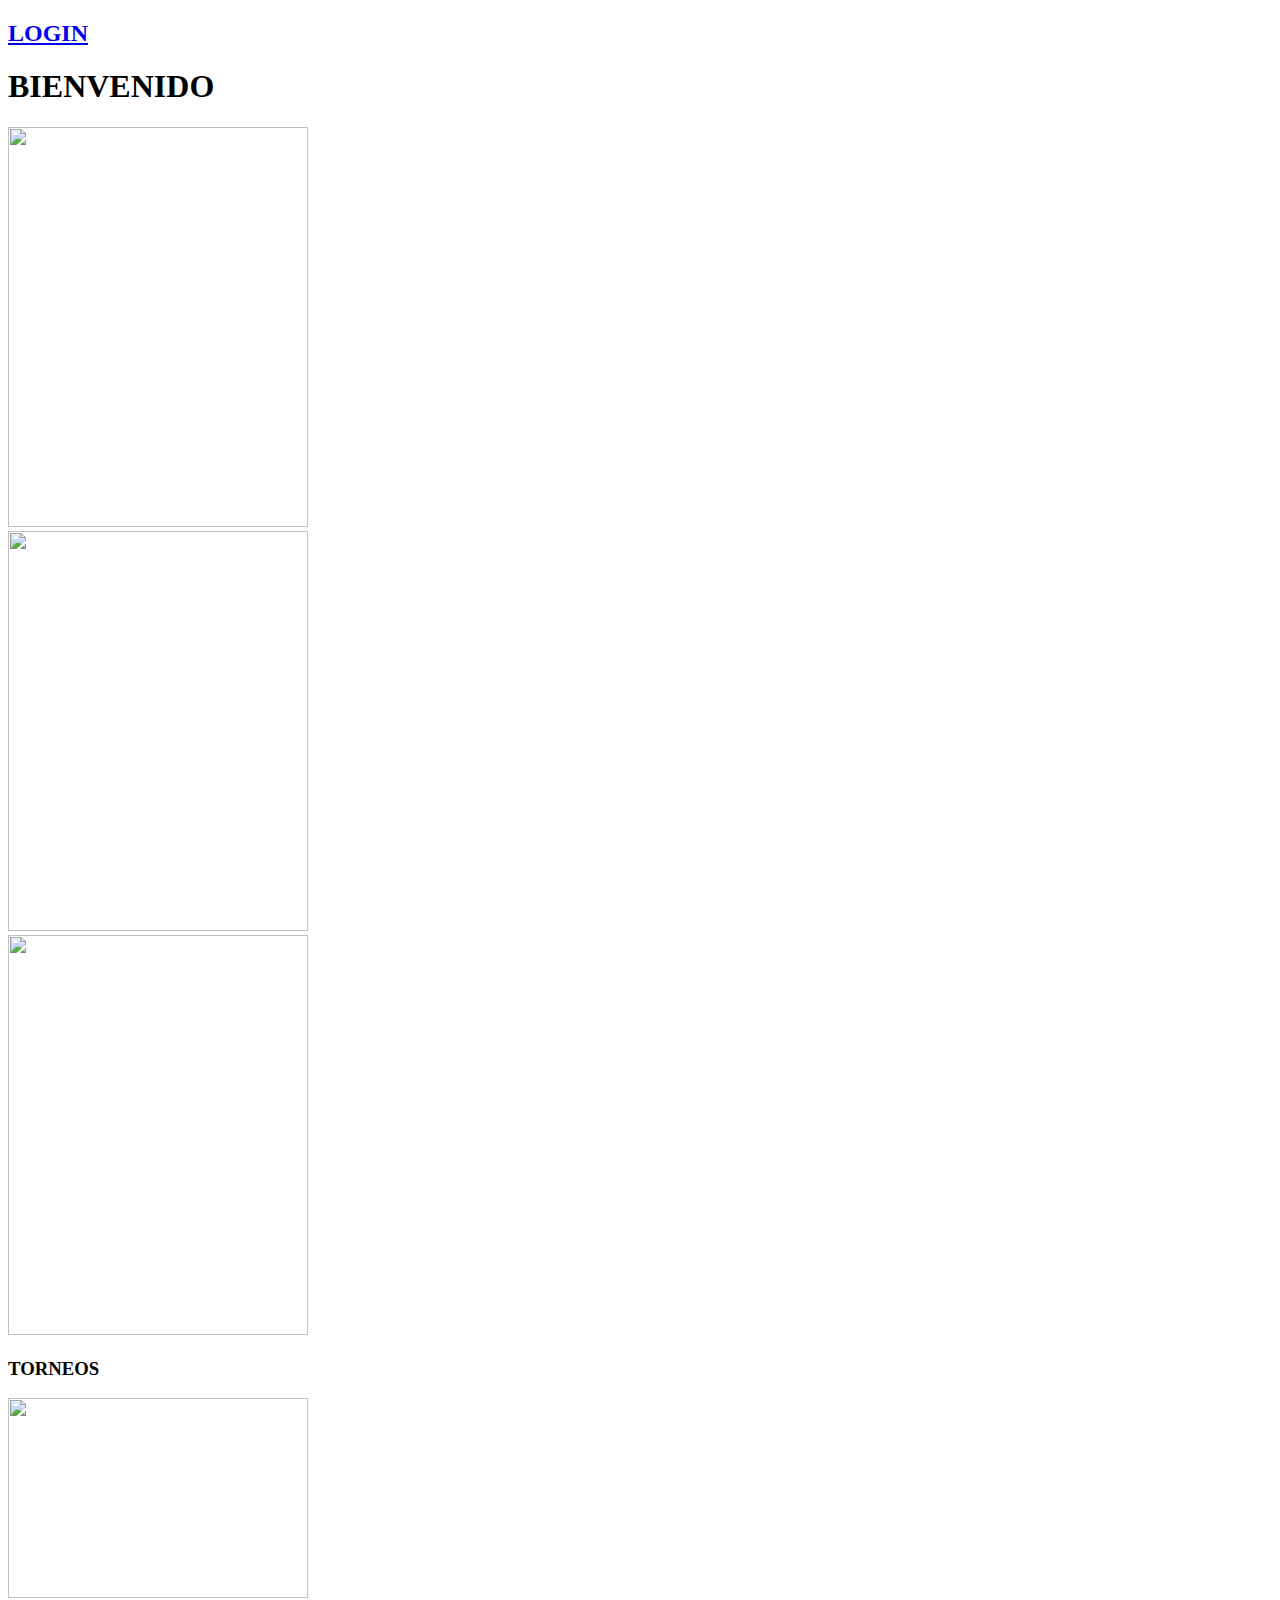
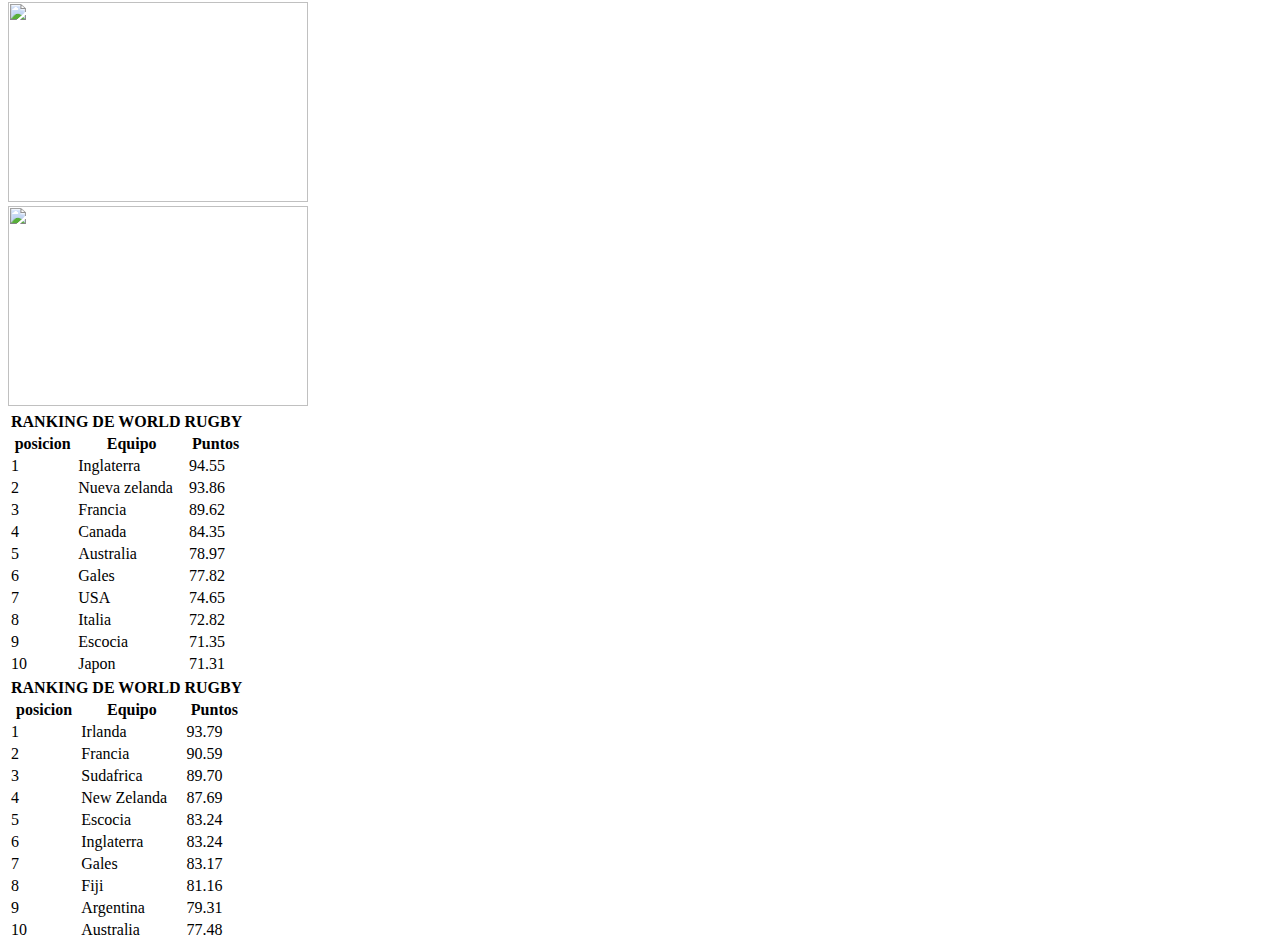
==== rugby-index.html @ e57d649f "upload index" ====
<!DOCTYPE html>
<html lang="en">
<head>
    <meta charset="UTF-8">
    <meta name="viewport" content="width=device-width, initial-scale=1.0">
    <title>Document</title>
    <link rel="stylesheet" href="css/style.css">
</head>
<body>
        <h2 id="login"><a href="/html/login.html" id="login"  >LOGIN</a></h2>
        <h1 id="BIENVENIDO">BIENVENIDO</h1>

        <div id="img1">
            
           <li><img src="https://e00-especiales-marca.uecdn.es/juegos-olimpicos/images/enciclopedia/rugby/equipacionrugby.jpg" width=" 300px" height="400px"></li>
           <li><img src="https://proyectosef.files.wordpress.com/2013/10/captura-de-pantalla-2013-09-26-a-las-19-47-46.png" width="300" height="400" alt=""></li>
            <li><img src="https://passport.world.rugby/media/dppdehex/pitch-markings-es.png" width="300px" height="400px" alt=""></li>
        </div>

        <h3>TORNEOS</h3>
        <div id="torneosdiv">
        
            <li><img src="https://resources.world.rugby/photo-resources/2023/05/04/b4b97da1-e57f-42dc-8bb9-6ec4cfa44920/WXV-Logo-Graphic.png?width=416" width="300px" height="200px" alt=""></li>
            <li><img src="https://resources.world.rugby/photo-resources/2021/06/02/24d18609-7981-4119-a787-d4fdbfdee195/Negative-on-a-blue-background.png?width=416" width="300px" height="200px" alt=""></li>
            <li><img src="https://resources.worldrugby-rims.pulselive.com/photo-resources/2023/07/18/4d4bd266-8fe2-4def-be69-3b7b6a5ff2bb/HSBC_SVNS_Series_Tournaments.jpg?width=416" width="300px" height="200px" alt=""></li>
        
        </div>
        <li id="RANKING" class="">
            
        <table id="femenino.puntos" class="table">
        <thead>
            <tr>
            <th colspan="3">RANKING DE WORLD RUGBY</th>
            </tr>
            <tr>
                <th>posicion</th>
                <th>Equipo</th>
                <th>Puntos</th>
            </tr>
        </thead>
        <tbody>
            <tr>
                <td>1</td>
                <td>Inglaterra</td>
                <td>94.55</td>
            </tr>
            <tr>
                <td>2</td>
                <td>Nueva zelanda</td>
                <td>93.86</td>
            </tr>
            <tr>
                <td>3</td>
                <td>Francia</td>
                <td>89.62</td>
            </tr>
            <tr>
                <td>4</td>
                <td>Canada</td>
                <td>84.35</td>
            </tr>
            <tr>
                <td>5</td>
                <td>Australia</td>
                <td>78.97</td>
            </tr>
            <tr>
                <td>6</td>
                <td>Gales</td>
                <td>77.82</td>
            </tr>
            <tr>
                <td>7</td>
                <td>USA</td>
                <td>74.65</td>
            </tr>
            <tr>
                <td>8</td>
                <td>Italia</td>
                <td>72.82</td>
            </tr>
            <tr>
                <td>9</td>
                <td>Escocia</td>
                <td>71.35</td>
            </tr>
            <tr>
                <td>10</td>
                <td>Japon</td>
                <td>71.31</td>
            </tr>
        </tbody>
    </table>

    <table id="masculino.puntos" class="table">
        <head>
            <tr>
            <th colspan="3">RANKING DE WORLD RUGBY</th>
            </tr>
            <tr>
                <th>posicion</th>
                <th>Equipo</th>
                <th>Puntos</th>
            </tr>
        </head>
        <tbody>
            <tr>
                <td>1</td>
                <td>Irlanda</td>
                <td>93.79</td>
            </tr>
            <tr>
                <td>2</td>
                <td>Francia</td>
                <td>90.59</td>
            </tr>
            <tr>
                <td>3</td>
                <td>Sudafrica</td>
                <td>89.70</td>
            </tr>
            <tr>
                <td>4</td>
                <td>New Zelanda</td>
                <td>87.69</td>
            </tr>
            <tr>
                <td>5</td>
                <td>Escocia</td>
                <td>83.24</td>
            </tr>
            <tr>
                <td>6</td>
                <td>Inglaterra</td>
                <td>83.24</td>
            </tr>
            <tr>
                <td>7</td>
                <td>Gales</td>
                <td>83.17</td>
            </tr>
            <tr>
                <td>8</td>
                <td>Fiji</td>
                <td>81.16</td>
            </tr>
            <tr>
                <td>9</td>
                <td>Argentina</td>
                <td>79.31</td>
            </tr>
            <tr>
                <td>10</td>
                <td>Australia</td>
                <td>77.48</td>
            </tr>
        </tbody>
    </table>
    </li>
</body>
</html>
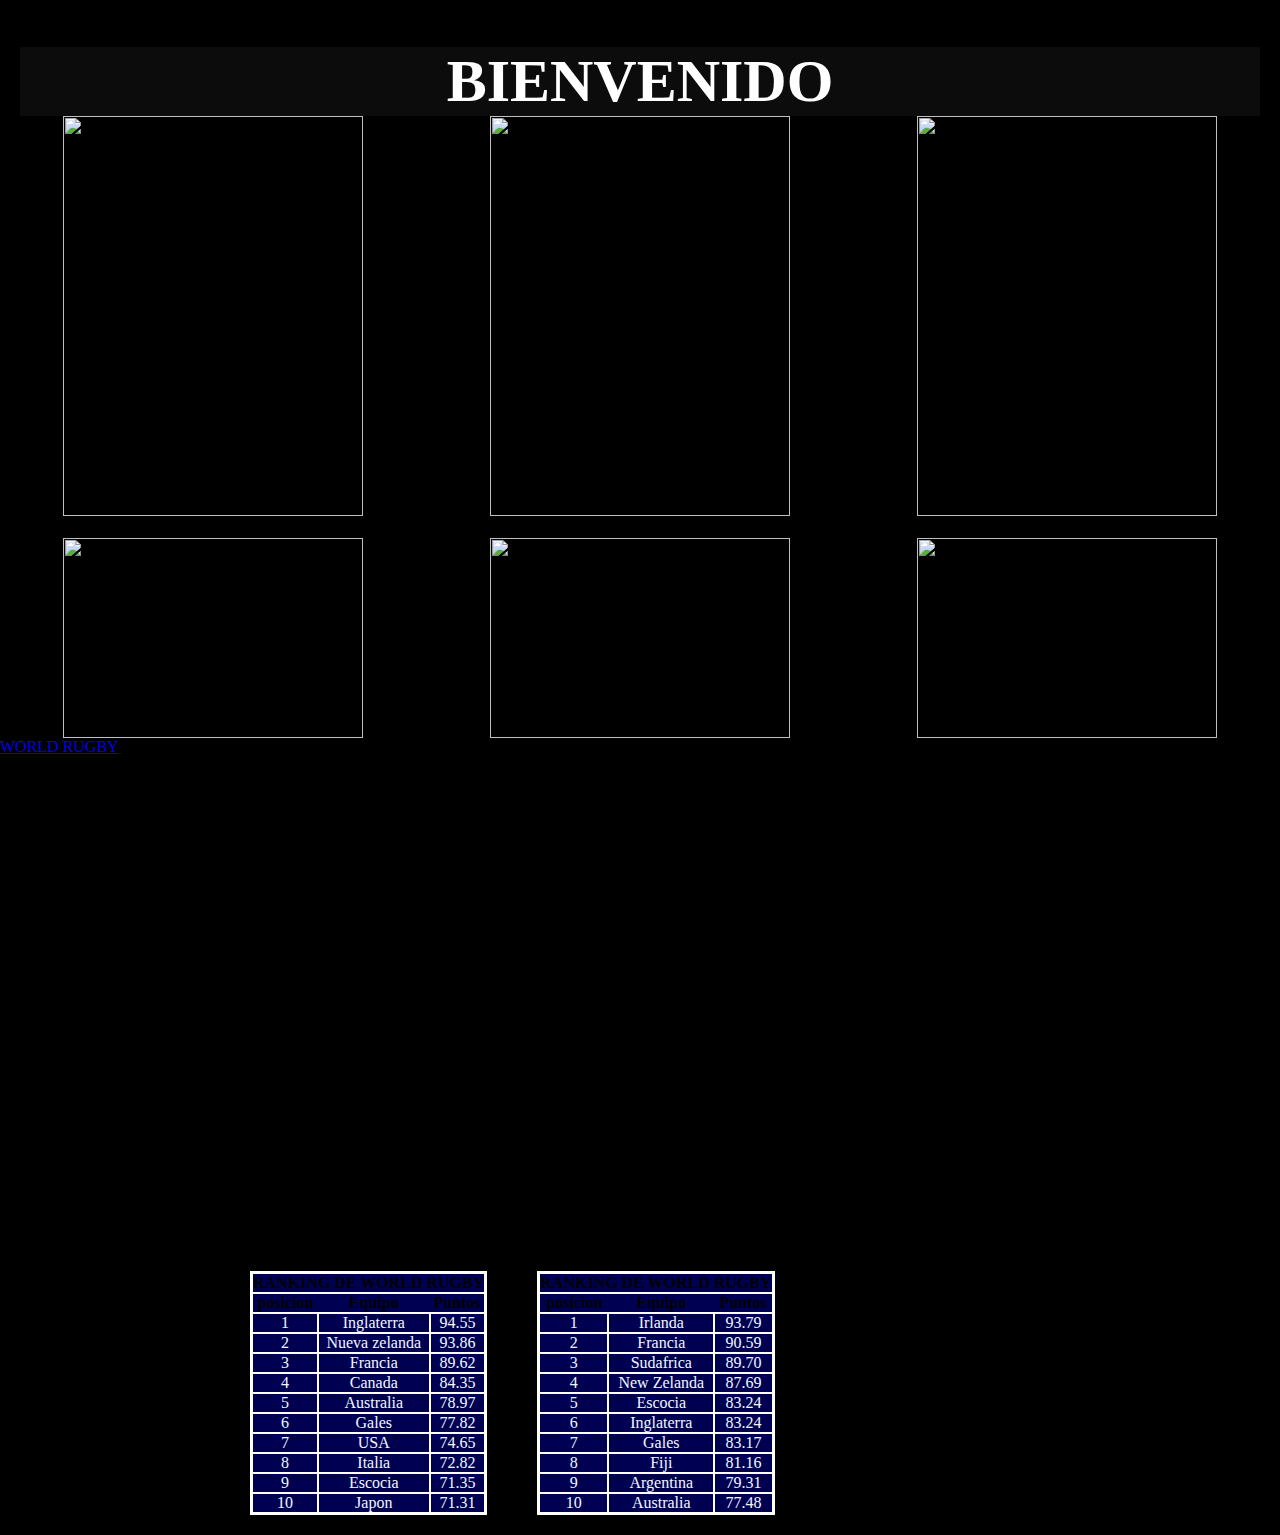
==== commit b2c3f79e: "load" ====
--- a/rugby-index.html
+++ b/rugby-index.html
@@ -10,20 +10,27 @@
         <h2 id="login"><a href="/html/login.html" id="login"  >LOGIN</a></h2>
         <h1 id="BIENVENIDO">BIENVENIDO</h1>
 
-        <div id="img1">
+        <div class="img1">
             
-           <li><img src="https://e00-especiales-marca.uecdn.es/juegos-olimpicos/images/enciclopedia/rugby/equipacionrugby.jpg" width=" 300px" height="400px"></li>
-           <li><img src="https://proyectosef.files.wordpress.com/2013/10/captura-de-pantalla-2013-09-26-a-las-19-47-46.png" width="300" height="400" alt=""></li>
-            <li><img src="https://passport.world.rugby/media/dppdehex/pitch-markings-es.png" width="300px" height="400px" alt=""></li>
+           <img src="https://e00-especiales-marca.uecdn.es/juegos-olimpicos/images/enciclopedia/rugby/equipacionrugby.jpg" width=" 300px" height="400px">
+           <img src="https://proyectosef.files.wordpress.com/2013/10/captura-de-pantalla-2013-09-26-a-las-19-47-46.png" width="300" height="400" alt="">
+            <img src="https://passport.world.rugby/media/dppdehex/pitch-markings-es.png" width="300px" height="400px" alt="">
         </div>
 
-        <h3>TORNEOS</h3>
-        <div id="torneosdiv">
+        <h3 >TORNEOS</h3>
+        <div class="torneos">
         
-            <li><img src="https://resources.world.rugby/photo-resources/2023/05/04/b4b97da1-e57f-42dc-8bb9-6ec4cfa44920/WXV-Logo-Graphic.png?width=416" width="300px" height="200px" alt=""></li>
-            <li><img src="https://resources.world.rugby/photo-resources/2021/06/02/24d18609-7981-4119-a787-d4fdbfdee195/Negative-on-a-blue-background.png?width=416" width="300px" height="200px" alt=""></li>
-            <li><img src="https://resources.worldrugby-rims.pulselive.com/photo-resources/2023/07/18/4d4bd266-8fe2-4def-be69-3b7b6a5ff2bb/HSBC_SVNS_Series_Tournaments.jpg?width=416" width="300px" height="200px" alt=""></li>
+            <img src="https://resources.world.rugby/photo-resources/2023/05/04/b4b97da1-e57f-42dc-8bb9-6ec4cfa44920/WXV-Logo-Graphic.png?width=416" width="300px" height="200px" alt="">
+            <img src="https://resources.world.rugby/photo-resources/2021/06/02/24d18609-7981-4119-a787-d4fdbfdee195/Negative-on-a-blue-background.png?width=416" width="300px" height="200px" alt="">
+            <img src="https://resources.worldrugby-rims.pulselive.com/photo-resources/2023/07/18/4d4bd266-8fe2-4def-be69-3b7b6a5ff2bb/HSBC_SVNS_Series_Tournaments.jpg?width=416" width="300px" height="200px" alt="">
         
+        </div>
+
+        <div>
+            <a class="world_rugby" href="https://www.world.rugby">WORLD RUGBY </a>
+        </div>
+        <div class="iframe">
+            <iframe  width="560" height="315" src="https://www.youtube.com/embed/Mnew8ql7h_Y?si=-DZkTsIbGA8-IdiR" title="YouTube video player" frameborder="0" allow="accelerometer; autoplay; clipboard-write; encrypted-media; gyroscope; picture-in-picture; web-share" allowfullscreen></iframe>
         </div>
         <li id="RANKING" class="">
             
--- a/css/style.css
+++ b/css/style.css
@@ -0,0 +1,86 @@
+/* tipografia */
+
+/* selector universal*/
+*{
+    margin: 0;
+    padding: 0;
+    
+}
+ body{
+    background-color: black;
+ }
+
+/*selector por id*/
+#BIENVENIDO{
+    margin: 20px;
+    margin-bottom: 0;
+    font-size: 60px;
+    color: rgb(255, 255, 255);
+    background-color: rgb(12, 12, 12);
+    font-weight: 1100;
+    text-transform: uppercase;
+    text-align: center;
+}
+#login{
+    color: rgb(0, 0, 0);
+    text-align: right;
+    text-align: end;
+    margin-right: 20px;
+}
+
+.img1{
+
+    display: flex; 
+ justify-content: space-around  ;
+ 
+  
+}
+
+
+
+.torneos{
+ display: flex;
+ justify-content: space-around;
+ 
+ 
+}
+.world_rugby{
+    align-items: center;
+}
+
+.iframe{
+    display: flex;
+   justify-items: center;
+}
+
+#RANKING{
+    margin-left: 200px;
+    margin-top: 200px;
+    display: inline-flex;
+    
+}
+
+.table{
+    table-layout: fixed;
+    border-collapse: collapse;
+    border: 3px solid #fff;
+    color: aliceblue;
+    text-align: center;
+    margin-left: 50px;
+    margin-bottom: 20px;
+    background-color: rgba(0, 0, 255, 0.322);
+    background-imag: url(https://img.lalr.co/cms/2021/07/02123728/rugby-sud%C3%A1frica.jpg?size=xl);
+    background-size: 290px;
+
+}
+
+tr{
+    border: 2px solid rgb(255, 255, 255);
+}
+
+td{
+    border: 2px solid white;
+}
+th{
+    color: black;
+}